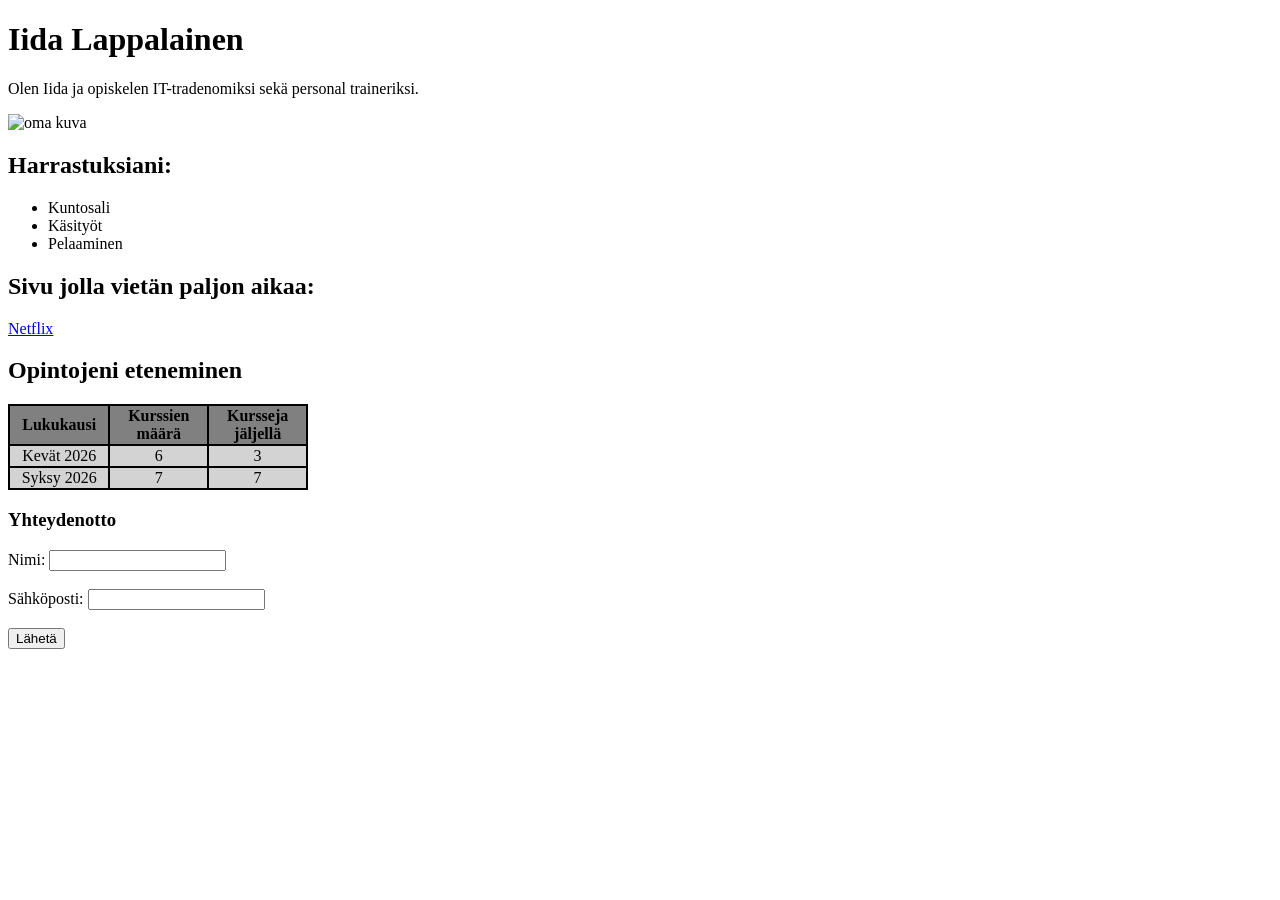
==== WS02_CSS/index.html @ 24c2a71e "Add initial HTML page for workshop 2 with personal information and hobbies" ====
<!DOCTYPE html>
<html lang="fi">
    <head>
        <meta charset="UTF-8">
        <title>My First HTML Page</title>
        <style>
            img {
                width: 200px;
                height: auto;
            }
        </style>
    </head>
    <body>
        <h1>Iida Lappalainen</h1>
        <p>Olen Iida ja opiskelen IT-tradenomiksi sekä personal traineriksi.</p>
        <img src="IMG_9726.png" alt="oma kuva">

        <h2>Harrastuksiani:</h2>
        <ul>
            <li>Kuntosali</li>
            <li>Käsityöt</li>
            <li>Pelaaminen</li>
        </ul>

        <h2>Sivu jolla vietän paljon aikaa:</h2>
        <a href="https://www.netflix.com/browse">Netflix</a>

        <h2>Opintojeni eteneminen</h2>
        <table bgcolor="black" width="300">
            <tr bgcolor="grey">
                <th width="100">Lukukausi</th>
                <th width="100">Kurssien määrä</th>
                <th width="100">Kursseja jäljellä</th>
            </tr>
            <tr bgcolor="lightgrey" align="center">
                <td>Kevät 2026</td>
                <td>6</td>
                <td>3</td>
            </tr>
            <tr bgcolor="lightgrey" align="center">
                <td>Syksy 2026</td>
                <td>7</td>
                <td>7</td>
            </tr>
        </table>
        <h3>Yhteydenotto</h3>
        <form>
            <label for="name">Nimi:</label>
            <input type="text" id="name" name="name"><br><br>
            <label for="email">Sähköposti:</label>
            <input type="email" id="email" name="email"><br><br>
            <input type="submit" value="Lähetä">
        </form>
    </body>
</html>
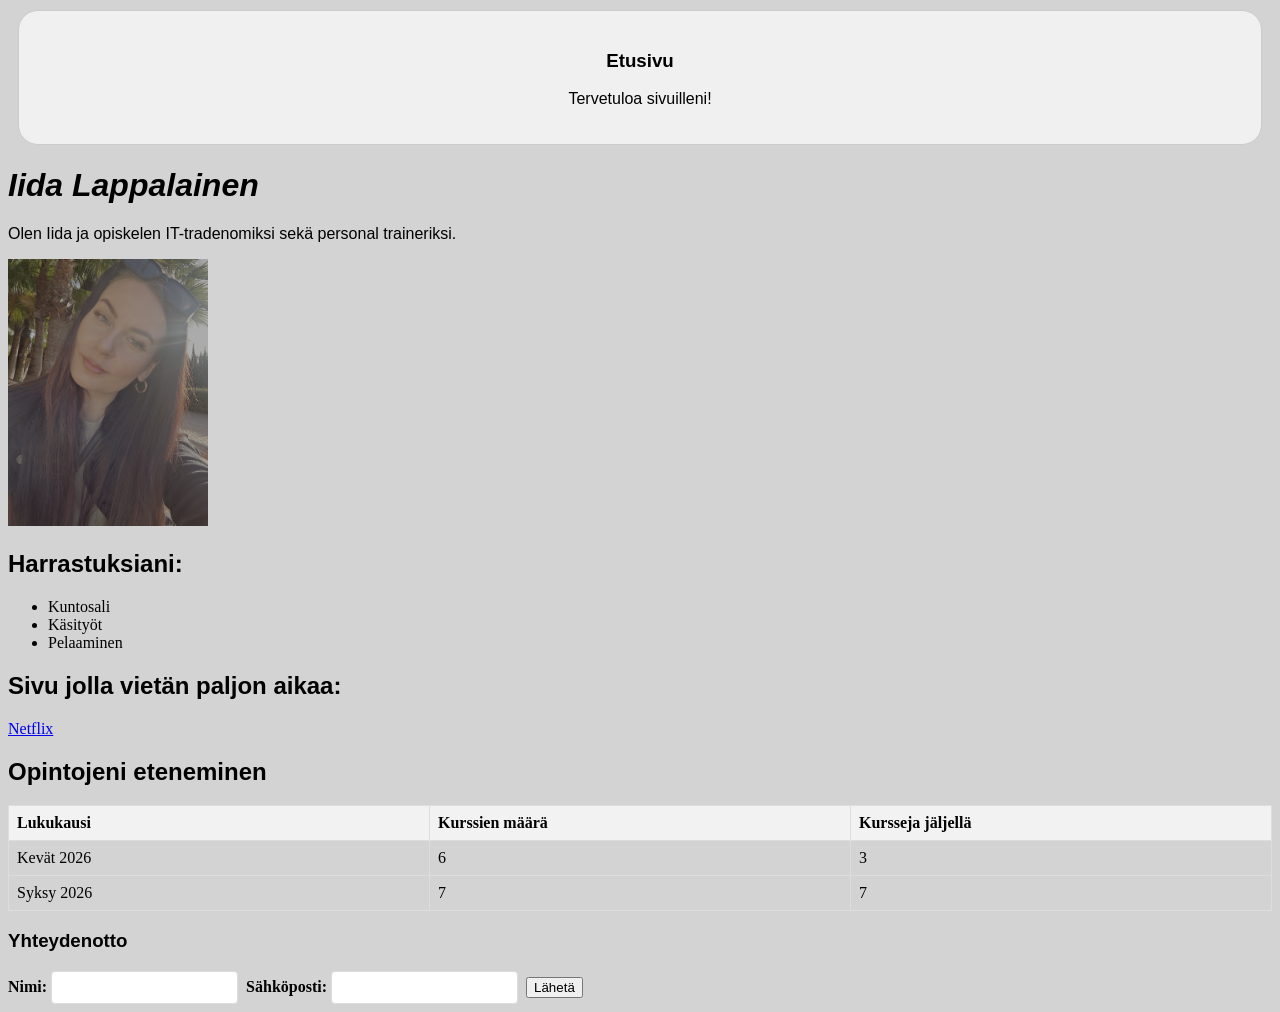
==== commit 14ac9eb2: "Add CSS styles and content box to index.html" ====
--- a/WS02_CSS/index.html
+++ b/WS02_CSS/index.html
@@ -1,5 +1,6 @@
 <!DOCTYPE html>
 <html lang="fi">
+    <link rel="stylesheet" href="styles.css">
     <head>
         <meta charset="UTF-8">
         <title>My First HTML Page</title>
@@ -9,6 +10,10 @@
                 height: auto;
             }
         </style>
+        <div class="content-box">
+            <h3>Etusivu</h3>
+            <p>Tervetuloa sivuilleni!</p>
+        </div>
     </head>
     <body>
         <h1>Iida Lappalainen</h1>
--- a/WS02_CSS/styles.css
+++ b/WS02_CSS/styles.css
@@ -0,0 +1,65 @@
+p {
+    color: black;
+    font-family: Arial, Helvetica, sans-serif
+}
+body {
+    background-color: lightgrey;
+}
+h1 {
+    color: black;
+    font-size: 2em;
+    font-family: Arial, Helvetica, sans-serif;
+    font-style: italic;
+}
+h2 {
+    color: black;
+    font-family: Arial, Helvetica, sans-serif;
+    font-size: 1.5em;
+}
+h3 {
+    color: black;
+    font-family: Arial, Helvetica, sans-serif;
+}
+.content-box {
+    padding: 20px;
+    margin: 10px;
+    background-color: #f0f0f0;
+    border: 1px solid #ccc;
+    border-radius: 20px;
+    text-align: center;
+}
+table {
+    width: 100%;
+    border-collapse: collapse;
+}
+th, td {
+    border: 1px solid #ddd;
+    padding: 8px;
+    text-align: left;
+}
+th {
+    background-color: #f2f2f2;
+}
+form {
+    display: ruby;
+    flex-direction: column;
+}
+label {
+    font-weight: bold;
+}
+input[type="text"], input[type="email"] {
+    padding: 8px;
+    border: 1px solid #ddd;
+    border-radius: 4px;
+}
+input [type="submit"]:hover {
+    background-color: #4CAF50;
+    color: white;
+    padding: 10px;
+    border: none;
+    border-radius: 4px;
+    cursor: pointer;
+}
+input[type="submit"]:hover {
+    background-color: #6da170;
+}
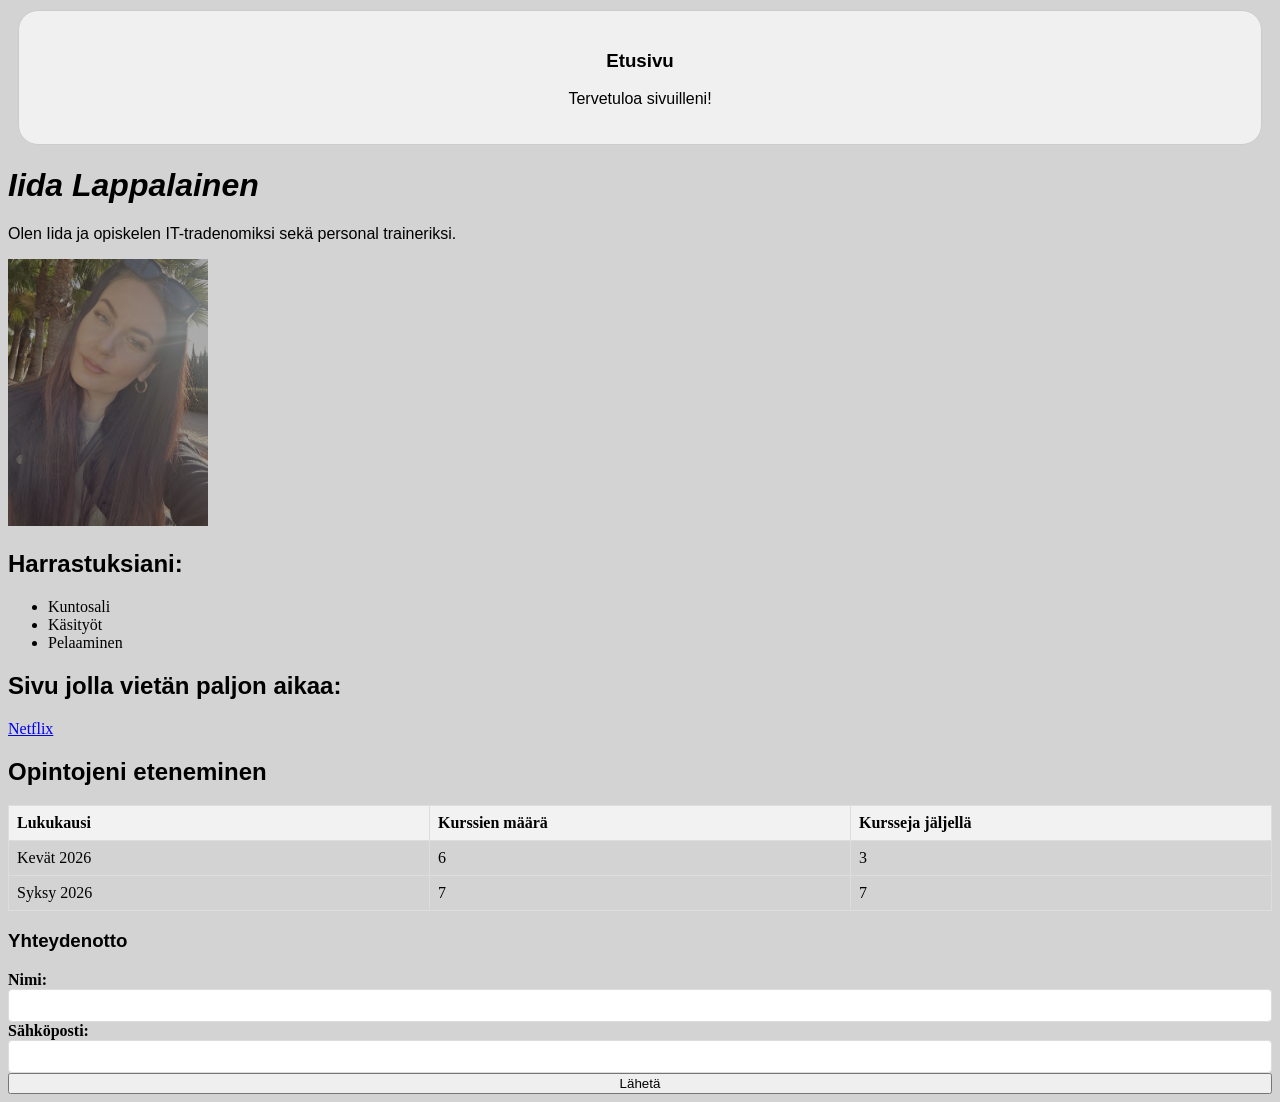
==== commit f3bae407: "Fix HTML structure and update CSS styles for consistency" ====
--- a/WS02_CSS/index.html
+++ b/WS02_CSS/index.html
@@ -1,8 +1,8 @@
 <!DOCTYPE html>
 <html lang="fi">
-    <link rel="stylesheet" href="styles.css">
     <head>
         <meta charset="UTF-8">
+        <link rel="stylesheet" href="styles.css">
         <title>My First HTML Page</title>
         <style>
             img {
@@ -10,12 +10,13 @@
                 height: auto;
             }
         </style>
+    </head>
+    <body>
         <div class="content-box">
             <h3>Etusivu</h3>
             <p>Tervetuloa sivuilleni!</p>
         </div>
-    </head>
-    <body>
+
         <h1>Iida Lappalainen</h1>
         <p>Olen Iida ja opiskelen IT-tradenomiksi sekä personal traineriksi.</p>
         <img src="IMG_9726.png" alt="oma kuva">
@@ -31,8 +32,8 @@
         <a href="https://www.netflix.com/browse">Netflix</a>
 
         <h2>Opintojeni eteneminen</h2>
-        <table bgcolor="black" width="300">
-            <tr bgcolor="grey">
+        <table>
+            <tr>
                 <th width="100">Lukukausi</th>
                 <th width="100">Kurssien määrä</th>
                 <th width="100">Kursseja jäljellä</th>
@@ -51,9 +52,9 @@
         <h3>Yhteydenotto</h3>
         <form>
             <label for="name">Nimi:</label>
-            <input type="text" id="name" name="name"><br><br>
+            <input type="text" id="name" name="name">
             <label for="email">Sähköposti:</label>
-            <input type="email" id="email" name="email"><br><br>
+            <input type="email" id="email" name="email">
             <input type="submit" value="Lähetä">
         </form>
     </body>
--- a/WS02_CSS/styles.css
+++ b/WS02_CSS/styles.css
@@ -1,6 +1,6 @@
 p {
     color: black;
-    font-family: Arial, Helvetica, sans-serif
+    font-family: Arial, Helvetica, sans-serif;
 }
 body {
     background-color: lightgrey;
@@ -41,7 +41,7 @@
     background-color: #f2f2f2;
 }
 form {
-    display: ruby;
+    display: flex;
     flex-direction: column;
 }
 label {
@@ -52,14 +52,11 @@
     border: 1px solid #ddd;
     border-radius: 4px;
 }
-input [type="submit"]:hover {
-    background-color: #4CAF50;
+input[type="submit"]:hover {
+    background-color: #6da170;
     color: white;
-    padding: 10px;
-    border: none;
+    padding: 8px;
+    border: 1px solid #ddd;
     border-radius: 4px;
     cursor: pointer;
-}
-input[type="submit"]:hover {
-    background-color: #6da170;
 }
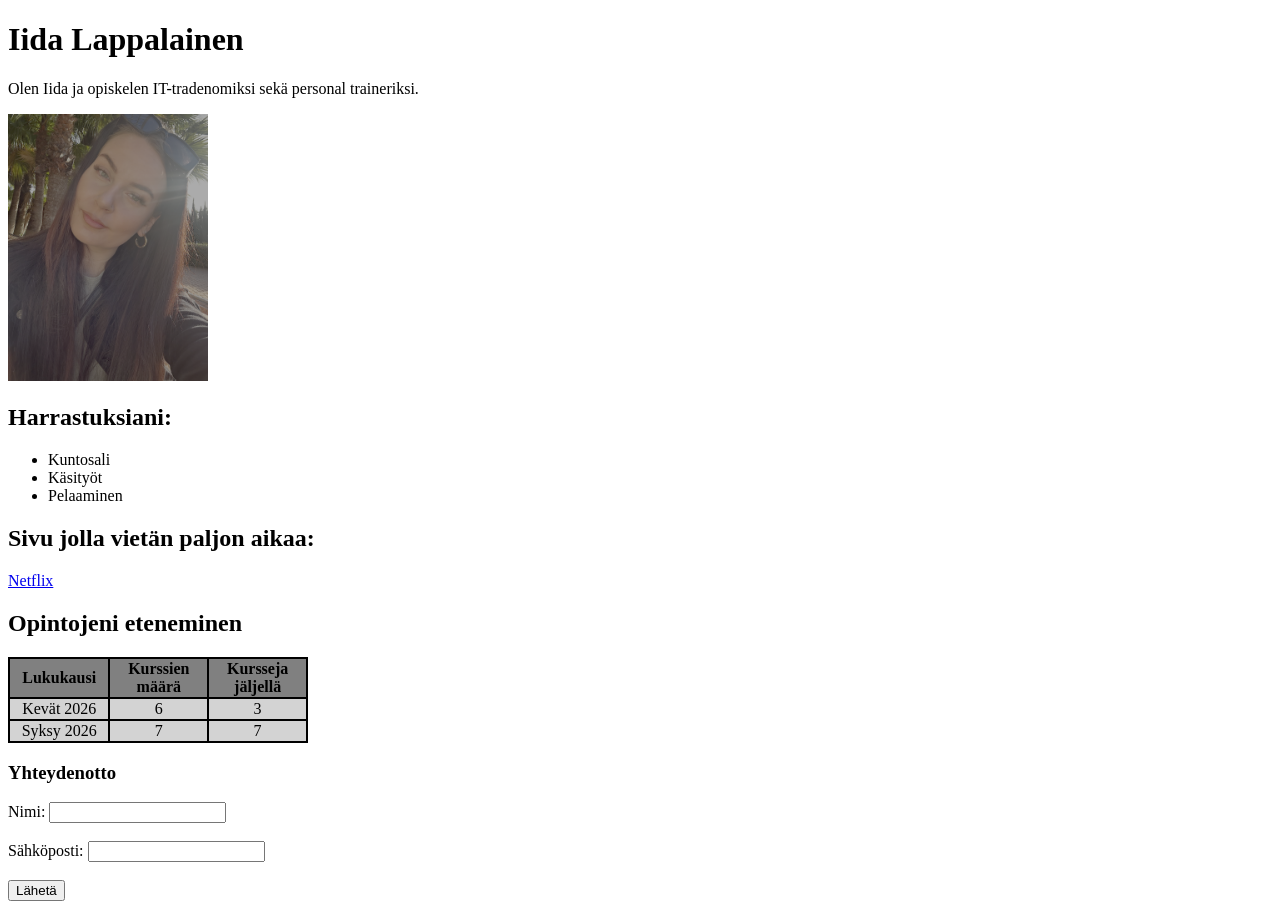
==== commit 6485ea11: "Add index.html with initial content and styles, including image and form" ====
--- a/WS02_CSS/index.html
+++ b/WS02_CSS/index.html
@@ -2,7 +2,6 @@
 <html lang="fi">
     <head>
         <meta charset="UTF-8">
-        <link rel="stylesheet" href="styles.css">
         <title>My First HTML Page</title>
         <style>
             img {
@@ -12,11 +11,6 @@
         </style>
     </head>
     <body>
-        <div class="content-box">
-            <h3>Etusivu</h3>
-            <p>Tervetuloa sivuilleni!</p>
-        </div>
-
         <h1>Iida Lappalainen</h1>
         <p>Olen Iida ja opiskelen IT-tradenomiksi sekä personal traineriksi.</p>
         <img src="IMG_9726.png" alt="oma kuva">
@@ -32,8 +26,8 @@
         <a href="https://www.netflix.com/browse">Netflix</a>
 
         <h2>Opintojeni eteneminen</h2>
-        <table>
-            <tr>
+        <table bgcolor="black" width="300">
+            <tr bgcolor="grey">
                 <th width="100">Lukukausi</th>
                 <th width="100">Kurssien määrä</th>
                 <th width="100">Kursseja jäljellä</th>
@@ -52,9 +46,9 @@
         <h3>Yhteydenotto</h3>
         <form>
             <label for="name">Nimi:</label>
-            <input type="text" id="name" name="name">
+            <input type="text" id="name" name="name"><br><br>
             <label for="email">Sähköposti:</label>
-            <input type="email" id="email" name="email">
+            <input type="email" id="email" name="email"><br><br>
             <input type="submit" value="Lähetä">
         </form>
     </body>
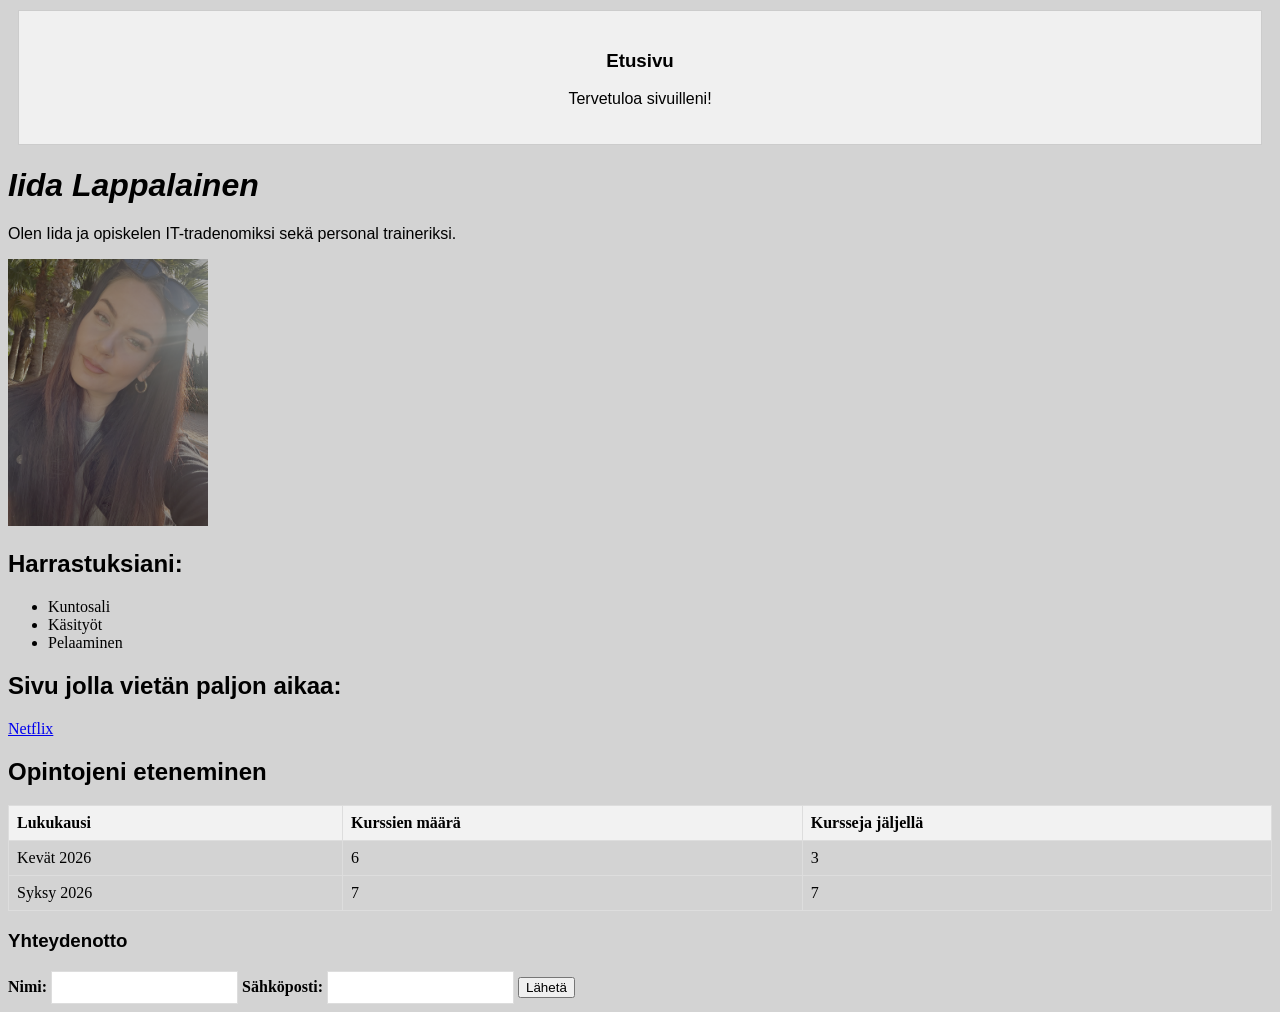
==== commit 5264c8c6: "Add index.html, styles.css, and readme.md; update HTML structure and styles" ====
--- a/WS02_CSS/index.html
+++ b/WS02_CSS/index.html
@@ -2,6 +2,7 @@
 <html lang="fi">
     <head>
         <meta charset="UTF-8">
+        <link rel="stylesheet" href="styles.css">
         <title>My First HTML Page</title>
         <style>
             img {
@@ -11,6 +12,11 @@
         </style>
     </head>
     <body>
+        <div class="content-box">
+            <h3>Etusivu</h3>
+            <p>Tervetuloa sivuilleni!</p>
+        </div>
+
         <h1>Iida Lappalainen</h1>
         <p>Olen Iida ja opiskelen IT-tradenomiksi sekä personal traineriksi.</p>
         <img src="IMG_9726.png" alt="oma kuva">
@@ -26,18 +32,18 @@
         <a href="https://www.netflix.com/browse">Netflix</a>
 
         <h2>Opintojeni eteneminen</h2>
-        <table bgcolor="black" width="300">
-            <tr bgcolor="grey">
-                <th width="100">Lukukausi</th>
-                <th width="100">Kurssien määrä</th>
-                <th width="100">Kursseja jäljellä</th>
+        <table>
+            <tr>
+                <th>Lukukausi</th>
+                <th>Kurssien määrä</th>
+                <th>Kursseja jäljellä</th>
             </tr>
-            <tr bgcolor="lightgrey" align="center">
+            <tr>
                 <td>Kevät 2026</td>
                 <td>6</td>
                 <td>3</td>
             </tr>
-            <tr bgcolor="lightgrey" align="center">
+            <tr>
                 <td>Syksy 2026</td>
                 <td>7</td>
                 <td>7</td>
@@ -46,9 +52,9 @@
         <h3>Yhteydenotto</h3>
         <form>
             <label for="name">Nimi:</label>
-            <input type="text" id="name" name="name"><br><br>
+            <input type="text" id="name" name="name">
             <label for="email">Sähköposti:</label>
-            <input type="email" id="email" name="email"><br><br>
+            <input type="email" id="email" name="email">
             <input type="submit" value="Lähetä">
         </form>
     </body>
--- a/WS02_CSS/styles.css
+++ b/WS02_CSS/styles.css
@@ -0,0 +1,62 @@
+p {
+    color: black;
+    font-family: Arial, Helvetica, sans-serif;
+}
+body {
+    background-color: lightgrey;
+}
+h1 {
+    color: black;
+    font-size: 2em;
+    font-family: Arial, Helvetica, sans-serif;
+    font-style: italic;
+}
+h2 {
+    color: black;
+    font-family: Arial, Helvetica, sans-serif;
+    font-size: 1.5em;
+}
+h3 {
+    color: black;
+    font-family: Arial, Helvetica, sans-serif;
+}
+.content-box {
+    padding: 20px;
+    margin: 10px;
+    background-color: #f0f0f0;
+    border: 1px solid #ccc;
+    text-align: center;
+}
+table {
+    width: 100%;
+    border-collapse: collapse;
+}
+th, td {
+    border: 1px solid #ddd;
+    padding: 8px;
+    text-align: left;
+}
+th {
+    background-color: #f2f2f2;
+}
+td {
+    text-align: left;
+    background-color: lightgrey;
+}
+form {
+    display: block;
+}
+label {
+    font-weight: bold;
+}
+input[type="text"], input[type="email"] {
+    padding: 8px;
+    border: 1px solid #ddd;
+}
+input[type="submit"]:hover {
+    background-color: #6da170;
+    color: white;
+    padding: 8px;
+    border: 1px solid #ddd;
+    cursor: pointer;
+}
